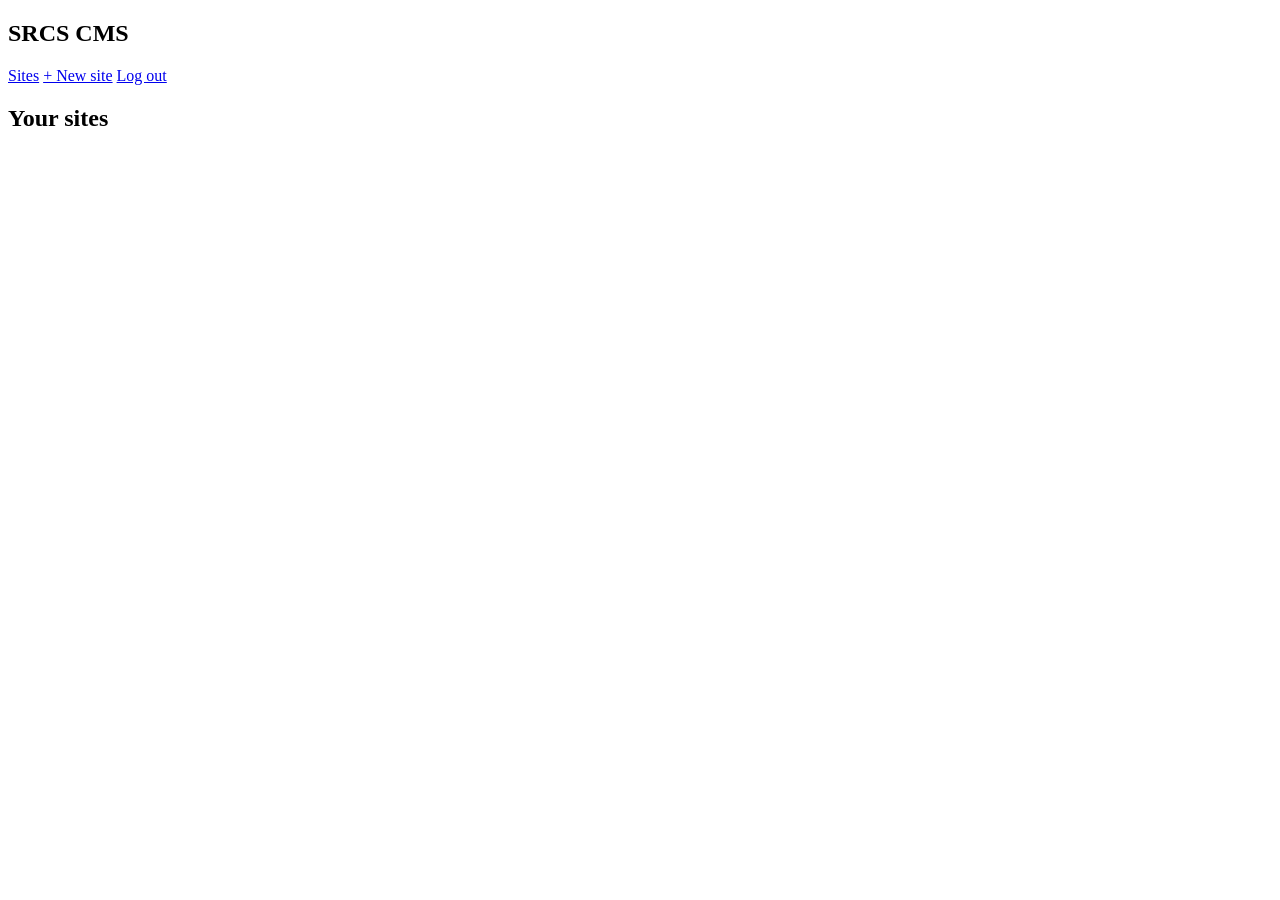
==== dashboard.html @ 44f294e1 "Rename cms-admin/dashboard.html to dashboard.html" ====
<!DOCTYPE html>
<html lang="en">
<head>
<meta charset="UTF-8">
<meta name="viewport" content="width=device-width, initial-scale=1.0">
<title>Dashboard — SRCS CMS</title>
<link rel="stylesheet" href="/assets/css/admin.css">
</head>
<body>
  <div class="app-shell">
    <aside class="sidebar">
      <h1>SRCS CMS</h1>
      <nav>
        <a href="/dashboard.html" class="active">Sites</a>
        <a href="/pages/new-site.html">+ New site</a>
        <a href="#" id="logout-link">Log out</a>
      </nav>
    </aside>
    <main class="main">
      <h2>Your sites</h2>
      <div id="site-list"></div>
    </main>
  </div>

  <script type="module">
    import { requireSession, getMySites, setActiveSiteId, logout } from "/assets/js/auth.js";
    import { el, toast } from "/assets/js/utils.js";

    await requireSession();

    document.getElementById("logout-link").addEventListener("click", (e) => {
      e.preventDefault();
      logout();
    });

    try {
      const memberships = await getMySites();
      const list = document.getElementById("site-list");
      if (!memberships.length) {
        list.appendChild(el("p", { class: "muted", text: "No sites yet. Create one to get started." }));
      }
      for (const m of memberships) {
        const site = m.sites;
        const card = el("div", { class: "card" });
        const row = el("div", { class: "row", style: "justify-content:space-between;" });
        row.appendChild(el("div", {}, [
          el("strong", { text: site.name }),
          el("div", { class: "muted", text: `${site.domain || "no domain set"} — role: ${m.role}` }),
        ]));
        const openBtn = el("button", { text: "Open" });
        openBtn.addEventListener("click", () => {
          setActiveSiteId(site.id);
          window.location.href = "/pages/content-editor.html";
        });
        row.appendChild(openBtn);
        card.appendChild(row);
        list.appendChild(card);
      }
    } catch (err) {
      toast(err.message, true);
    }
  </script>
</body>
</html>
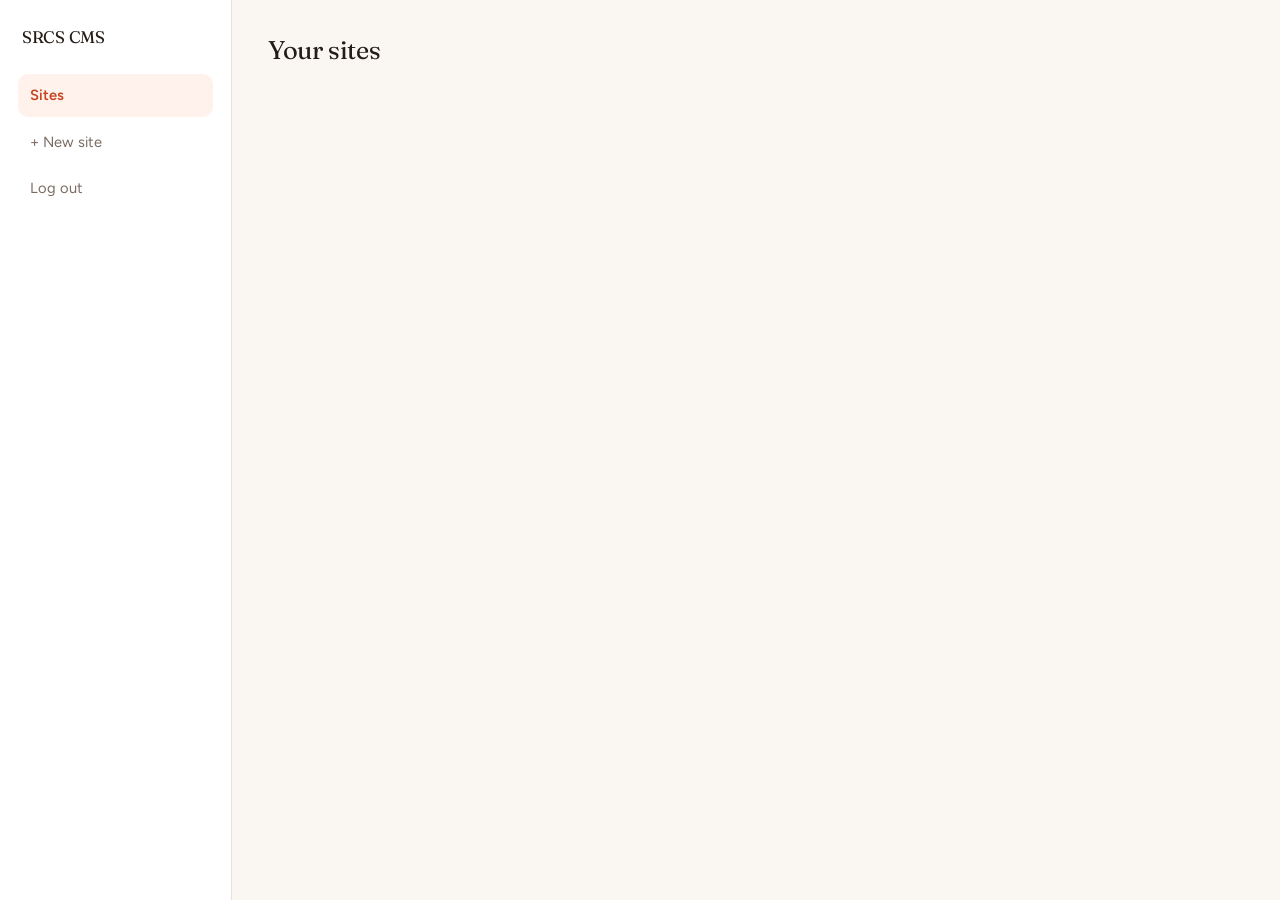
==== commit 29d2e848: "Add files via upload" ====
--- a/dashboard.html
+++ b/dashboard.html
@@ -4,6 +4,10 @@
 <meta charset="UTF-8">
 <meta name="viewport" content="width=device-width, initial-scale=1.0">
 <title>Dashboard — SRCS CMS</title>
+<link rel="preconnect" href="https://fonts.googleapis.com">
+<link rel="preconnect" href="https://fonts.gstatic.com" crossorigin>
+<link href="https://fonts.googleapis.com/css2?family=Figtree:wght@400;500;600;700&family=Fraunces:wght@400;500&display=swap" rel="stylesheet">
+<link rel="stylesheet" href="/assets/css/brand.css">
 <link rel="stylesheet" href="/assets/css/admin.css">
 </head>
 <body>
--- a/assets/css/brand.css
+++ b/assets/css/brand.css
@@ -0,0 +1,93 @@
+/* ============================================================
+   SYNC RACE STUDIOS — shared stylesheet
+   Pulled from srcs.online. This file is the source of truth for
+   brand tokens (colors, type, shadows) — admin.css builds on top
+   of these variables rather than redefining its own palette.
+   ============================================================ */
+
+:root{
+  --paper:    #FAF7F3;   /* the wall */
+  --surface:  #FFFFFF;   /* anything that floats */
+  --sunk:     #F2EDE6;   /* insets, code wells */
+  --ink:      #241C17;   /* headings, body */
+  --dust:     #7A6C63;   /* secondary text */
+  --hair:     #EAE2D9;   /* 1px rules */
+
+  --lamp:     #FF6F4E;   /* brand coral — fills and graphics only */
+  --lamp-ink: #C4451F;   /* darkened coral — safe for text on white */
+  --lamp-soft:#FFF1EC;   /* coral at a whisper */
+  --blue:     #1D6AAE;   /* brand blue */
+  --blue-soft:#EDF4FA;
+
+  --lift-1: 0 1px 2px rgba(70,45,30,.05), 0 3px 10px rgba(70,45,30,.05);
+  --lift-2: 0 2px 5px rgba(70,45,30,.06), 0 10px 28px rgba(70,45,30,.08);
+  --lift-3: 0 6px 14px rgba(70,45,30,.07), 0 24px 56px rgba(70,45,30,.11);
+  --lift-4: 0 10px 24px rgba(70,45,30,.08), 0 44px 90px rgba(70,45,30,.14);
+
+  --ease: cubic-bezier(.22,.61,.36,1);
+  --gut:  clamp(1.25rem,4vw,3rem);
+  --max:  1440px;
+}
+
+:root.dark{
+  --paper:    #191310;
+  --surface:  #221A16;
+  --sunk:     #2C221B;
+  --ink:      #F6EEE7;
+  --dust:     #A9998E;
+  --hair:     #34281F;
+
+  --lamp:     #FF7E5E;
+  --lamp-ink: #FF9878;
+  --lamp-soft:#2E1E18;
+  --blue:     #6FB0E8;
+  --blue-soft:#1B2632;
+
+  --lift-1: 0 1px 2px rgba(0,0,0,.3), 0 3px 10px rgba(0,0,0,.22);
+  --lift-2: 0 2px 6px rgba(0,0,0,.3), 0 12px 30px rgba(0,0,0,.3);
+  --lift-3: 0 6px 16px rgba(0,0,0,.32), 0 26px 60px rgba(0,0,0,.36);
+  --lift-4: 0 10px 26px rgba(0,0,0,.34), 0 46px 92px rgba(0,0,0,.44);
+}
+
+*,*::before,*::after{ box-sizing:border-box; }
+html{ scroll-behavior:smooth; -webkit-text-size-adjust:100%; }
+body{
+  margin:0; min-height:100vh; background:var(--paper); color:var(--ink);
+  font-family:'Figtree',system-ui,-apple-system,sans-serif;
+  font-size:1.0625rem; line-height:1.65; -webkit-font-smoothing:antialiased;
+}
+img{ display:block; max-width:100%; }
+a{ color:inherit; }
+:focus-visible{ outline:2px solid var(--lamp-ink); outline-offset:3px; border-radius:3px; }
+
+h1,h2,h3{ font-family:'Fraunces',Georgia,serif; font-weight:400; letter-spacing:-.015em; margin:0; line-height:1.1; }
+.warm{ color:var(--lamp-ink); }
+.kicker{ display:inline-block; font-size:.82rem; font-weight:600; letter-spacing:.04em; color:var(--lamp-ink); margin-bottom:1rem; }
+.muted{ color:var(--dust); }
+
+.btn{
+  display:inline-flex; align-items:center; justify-content:center; gap:.5rem; text-decoration:none;
+  padding:.85rem 1.6rem; border-radius:999px; font-weight:600; font-size:.95rem;
+  border:1px solid transparent; cursor:pointer;
+  transition:transform .3s var(--ease), box-shadow .3s var(--ease), background .3s var(--ease);
+}
+.btn-lamp{ background:var(--lamp); color:#2A1006; box-shadow:0 5px 20px rgba(255,111,78,.32); }
+.btn-lamp:hover{ transform:translateY(-2px); box-shadow:0 10px 30px rgba(255,111,78,.42); }
+.btn-quiet{ background:var(--surface); color:var(--ink); border-color:var(--hair); box-shadow:var(--lift-1); }
+.btn-quiet:hover{ transform:translateY(-2px); box-shadow:var(--lift-2); }
+
+.field{ display:grid; gap:.45rem; }
+.field label{ font-weight:600; font-size:.92rem; }
+.field input,
+.field select,
+.field textarea{
+  font:inherit; font-size:1rem; color:var(--ink);
+  background:var(--surface); border:1px solid var(--hair); border-radius:12px;
+  padding:.8rem 1rem; width:100%;
+  transition:border-color .25s var(--ease), box-shadow .25s var(--ease);
+}
+.field input:hover{ border-color:var(--dust); }
+.field input:focus{
+  outline:none; border-color:var(--lamp);
+  box-shadow:0 0 0 4px var(--lamp-soft);
+}
--- a/assets/css/admin.css
+++ b/assets/css/admin.css
@@ -0,0 +1,112 @@
+/* ============================================================
+   Admin app chrome — sidebar, cards, tables, toasts.
+   Built on top of brand.css tokens (--paper, --ink, --lamp, etc).
+   Load order: brand.css, then admin.css.
+   ============================================================ */
+
+body{ background: var(--paper); color: var(--ink); }
+
+.app-shell { display: flex; min-height: 100vh; }
+
+.sidebar {
+  width: 232px;
+  background: var(--surface);
+  border-right: 1px solid var(--hair);
+  padding: 28px 18px;
+}
+
+.sidebar h1 {
+  font-size: 1.05rem;
+  margin: 0 0 28px;
+  padding-left: 4px;
+}
+
+.sidebar nav a {
+  display: block;
+  padding: 9px 12px;
+  border-radius: 10px;
+  color: var(--dust);
+  text-decoration: none;
+  font-size: .92rem;
+  margin-bottom: 4px;
+  transition: color .2s ease, background .2s ease;
+}
+
+.sidebar nav a:hover { color: var(--ink); background: var(--sunk); }
+.sidebar nav a.active { color: var(--lamp-ink); background: var(--lamp-soft); font-weight: 600; }
+
+.main { flex: 1; padding: 36px; max-width: 980px; }
+.main h2 { font-size: 1.6rem; margin-bottom: 20px; }
+
+.card {
+  background: var(--surface);
+  border: 1px solid var(--hair);
+  border-radius: 16px;
+  padding: 22px;
+  margin-bottom: 16px;
+  box-shadow: var(--lift-1);
+}
+
+.center-screen {
+  min-height: 100vh;
+  display: flex;
+  align-items: center;
+  justify-content: center;
+}
+
+input, textarea, select {
+  width: 100%;
+  padding: 10px 12px;
+  border: 1px solid var(--hair);
+  border-radius: 10px;
+  font-size: .95rem;
+  margin-bottom: 12px;
+  font-family: inherit;
+  background: var(--surface);
+  color: var(--ink);
+  transition: border-color .2s ease, box-shadow .2s ease;
+}
+input:focus, textarea:focus, select:focus {
+  outline: none;
+  border-color: var(--lamp);
+  box-shadow: 0 0 0 4px var(--lamp-soft);
+}
+
+button {
+  background: var(--lamp);
+  color: #2A1006;
+  border: none;
+  padding: 10px 18px;
+  border-radius: 999px;
+  font-weight: 600;
+  cursor: pointer;
+  font-size: .92rem;
+  box-shadow: 0 4px 16px rgba(255,111,78,.28);
+  transition: transform .2s ease, box-shadow .2s ease;
+}
+button:hover { transform: translateY(-1px); box-shadow: 0 8px 22px rgba(255,111,78,.36); }
+button.secondary { background: var(--sunk); color: var(--ink); box-shadow: none; }
+button.secondary:hover { background: var(--hair); transform: none; }
+button.danger { background: var(--lamp-ink); color: #fff; box-shadow: none; }
+
+.grid { display: grid; grid-template-columns: repeat(auto-fill, minmax(160px, 1fr)); gap: 12px; }
+
+.asset-tile { border: 1px solid var(--hair); border-radius: 14px; overflow: hidden; background: var(--surface); box-shadow: var(--lift-1); }
+.asset-tile img { width: 100%; height: 100px; object-fit: cover; display: block; }
+.asset-tile .meta { padding: 10px; font-size: .78rem; color: var(--dust); }
+
+.toast {
+  position: fixed; bottom: 20px; right: 20px;
+  background: var(--ink); color: var(--paper);
+  padding: 11px 18px; border-radius: 12px;
+  box-shadow: var(--lift-3);
+  opacity: 0; transform: translateY(8px);
+  transition: all .2s ease; pointer-events: none;
+  font-size: .9rem;
+}
+.toast.show { opacity: 1; transform: translateY(0); }
+.toast-error { background: var(--lamp-ink); }
+
+.field-label { font-size: .8rem; color: var(--dust); margin-bottom: 4px; display: block; font-weight: 600; }
+.row { display: flex; gap: 12px; align-items: center; }
+.muted { color: var(--dust); font-size: .88rem; }
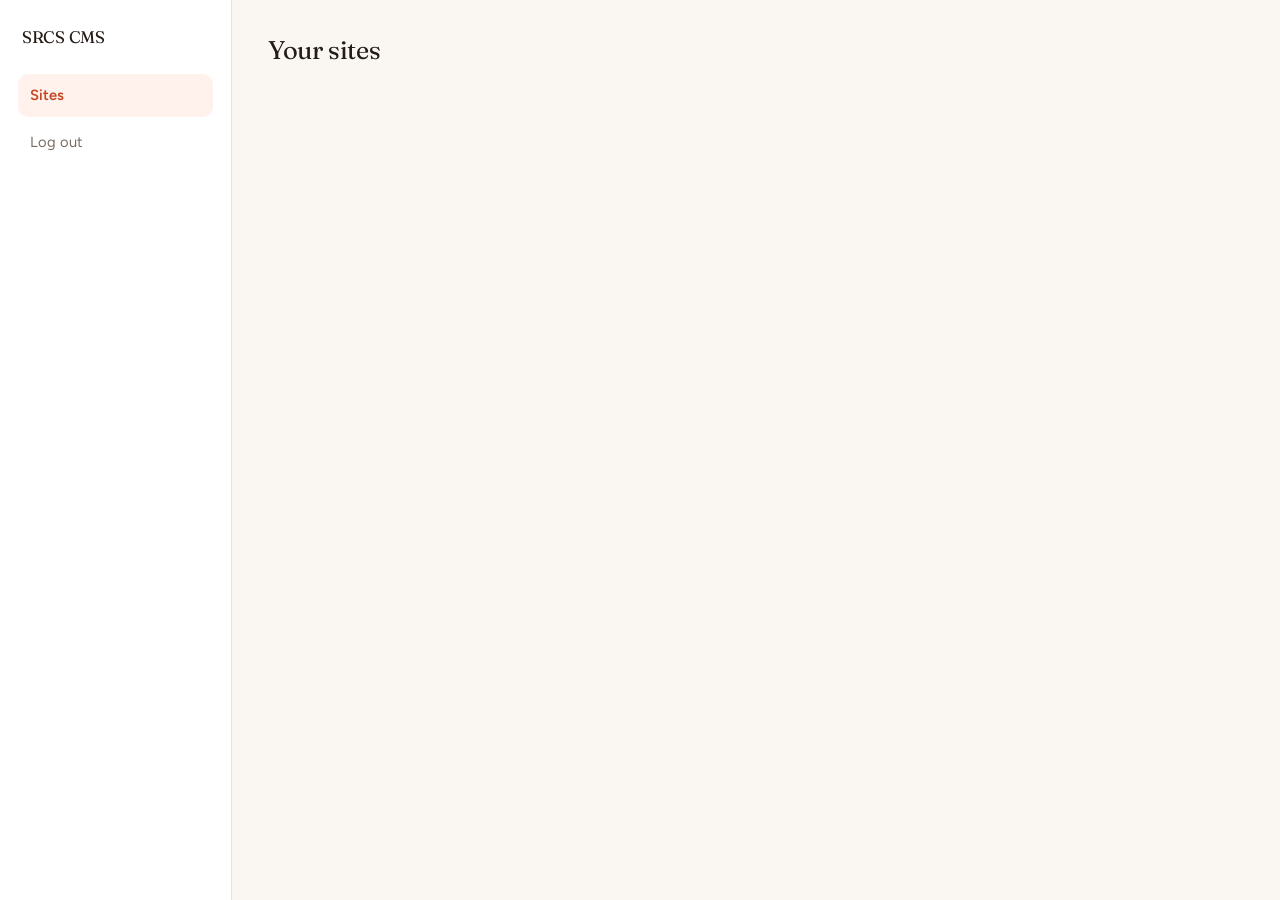
==== commit d101ad0d: "Add files via upload" ====
--- a/dashboard.html
+++ b/dashboard.html
@@ -16,7 +16,6 @@
       <h1>SRCS CMS</h1>
       <nav>
         <a href="/dashboard.html" class="active">Sites</a>
-        <a href="/pages/new-site.html">+ New site</a>
         <a href="#" id="logout-link">Log out</a>
       </nav>
     </aside>
@@ -41,7 +40,7 @@
       const memberships = await getMySites();
       const list = document.getElementById("site-list");
       if (!memberships.length) {
-        list.appendChild(el("p", { class: "muted", text: "No sites yet. Create one to get started." }));
+        list.appendChild(el("p", { class: "muted", text: "No sites yet. Ask Sync Race Studios to add you to one." }));
       }
       for (const m of memberships) {
         const site = m.sites;
--- a/assets/css/admin.css
+++ b/assets/css/admin.css
@@ -95,6 +95,14 @@
 .asset-tile img { width: 100%; height: 100px; object-fit: cover; display: block; }
 .asset-tile .meta { padding: 10px; font-size: .78rem; color: var(--dust); }
 
+.visual-frame {
+  width: 100%;
+  min-height: 520px;
+  border: 1px solid var(--hair);
+  border-radius: 12px;
+  background: #fff;
+}
+
 .toast {
   position: fixed; bottom: 20px; right: 20px;
   background: var(--ink); color: var(--paper);
